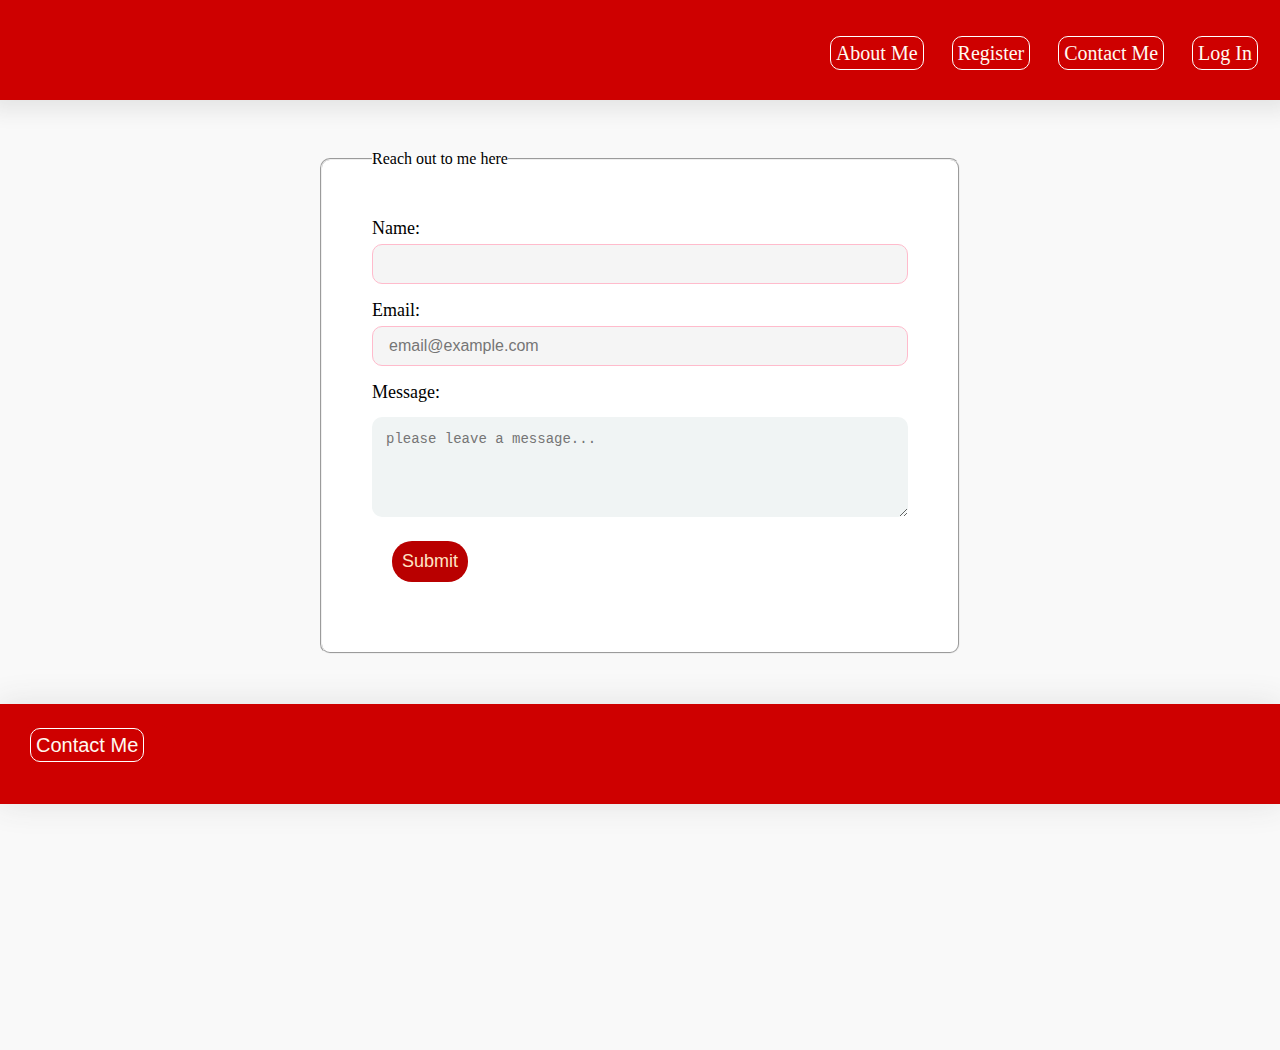
==== contact.html @ 8e9b0b58 "initial commit" ====
<!DOCTYPE html>
<html>
<html lang="en">

<head>
  <meta charset="UTF-8" />
  <meta http-equiv="X-UA-Compatible" content="IE=edge" />
  <meta name="viewport" content="width=device-width, initial-scale=1.0" />
  <title>Golden Sites</title>
  <link href="style.css" rel="stylesheet" type="text/css" />
</head>

<body>
  <main>
    <header>
      <nav>
        <ul class="ulist">
          <li class="link">
            <a href="./index.html" target="_self" class="linked">About Me</a>
          </li>
          <li class="link">
            <a href="./register.html" target="_self" class="linked">Register</a>
          </li>
          <li class="link">
            <a href="./contact.html" target="_self" class="linked">Contact Me</a>
          </li>
          <li class="link">
            <a href="./login.html" target="_self" class="linked">Log In</a>
          </li>
        </ul>
      </nav>
    </header>

    <main>
      <form action="#">
        <fieldset>
          <legend>Reach out to me here</legend>

          <label for="name">Name:</label>
          <input type="text" id="name" required /> <br />

          <label for="email">Email:</label>
          <input type="text" id="email" placeholder="email@example.com" required />
          <br />

          <label>Message:</label>
          <textarea class="message" placeholder="please leave a message..."></textarea>
          <br />

          <button class="submit">Submit</button>
        </fieldset>
      </form>


      <footer>
        <section>
          <button class="contact">
            <a href="./contact.html" target="_self" class="linked">Contact Me</a>
          </button>
        </section>
      </footer>
    </main>
</body>

</html>

</html>
---- style.css ----
* {
  box-sizing: border-box;
  margin: 0;
  padding: 0;
}

body {
  width: 100%;
  background-color: #f9f9f9;
  font-family: Cambria, Cochin, Georgia, Times, 'Times New Roman', serif 'Segoe UI', Tahoma, Geneva, Verdana, sans-serif, ;
}

main {
  width: 100%;
  height: 100vh;
  margin: 20px auto;
}

nav {
  background-color: #ce0000;
  width: 100%;
  height: 100px;
  box-shadow: 0px 0px 20px 10px #e4e4e4;
  display: flex;
  justify-content: end;
  align-items:baseline;
  margin: -20px 0 0;
}


.ulist {
  margin-top: 40px;
}

.link {
  text-decoration: none;
}

.linked {
  text-decoration: none;
  font-size: 20px;
  color: #fff9f0;
  background-color: #ce0000;
  border-radius: 10px;
  border: 1px solid white;
  padding: 5px;
  margin-right: 1em;
  
  /*box-shadow: 0px 0px 30px 2px #e4e4e4;*/
}
.linked:hover {
  color: #fff;
  background-color: #7d0000;
}
#home {
  text-decoration: none;
  font-size: 20px;
  color: #fff9f0;
  background-color: #ce0000;
  border-radius: 10px;
  border: 1px solid white;
  padding: 5px;
  margin-right: 1em;
}
#home:hover {
  color: #fff;
  background-color: #7d0000;
}


/*.linked:visited {
    color: white;
    background-color: rgb(97, 180, 58);
  }
  .linked:active {
    color: rgb(85, 223, 21);
    background-color: rgb(248, 228, 203);
  }*/

.article {
  margin: 50px auto;
  display: flex;
  justify-content: center;
  align-items: center;
  width: 100%;
  padding: 0 3em;
}
.article .h1 {
  font-size: 35px;
  font-weight: 700;
  padding-top: 2em;
}
.article p {
  font-size: 18px;
}
.article img {
  width: 200px;
  padding: 10px;
  border-radius: 100px;
  position: relative;
  float: right;
}

.section {
  width: 100%;
  margin: 50px auto;
  display: flex;
  justify-content: center;
  align-items: center;

}

section #hobbie {
  background-color: #f5f5f5;
  border: 2px dotted #770000;
  border-radius: 0px 40px;
  font-size: 16px;
  width: 200px;
  height: 200px;
  margin-right: 2em;
  padding: 1em 0 0 2em;
  line-height: 1.5em;
  overflow: auto;
}

section #priority {
  background-color: #f5f5f5;
  border: 2px dotted #770000;
  border-radius: 50px 0px;
  width: 200px;
  height: 200px;
  font-size: 16px;
  margin-right: 2em;
  padding: 1em 0 0 2em;
  line-height: 1.5em;
  overflow: auto;
}

section #skill {
  background-color: #f5f5f5;
  border: 2px dotted #770000;
  border-radius: 0px 30px;
  width: 200px;
  height: 200px;
  font-size: 16px;
  padding: 1em 0 0 2em;
  line-height: 1.5em;
  overflow: auto;
}



.contact {
  margin: 20px;
  padding: 10px;
  background-color: #ce0000;
  border: none;
  float: left;
  border-radius: 20px;
}

.message {
  width: 100%;
  height: 100px;
  background-color: #f0f4f4;
  border-radius: 10px;
  border: none;
  padding: 1em;
  margin-top: 1em;
  font-size: 14px;
}

fieldset {
  width: 50%;
  padding: 50px;
  margin: 50px auto;
  background-color: white;
  border-radius: 10px;
}

input {
  width: 100%;
  height: 40px;
  background-color: #f5f5f5;
  border: 1px solid rgb(128, 9, 9);
  font-size: 16px;
  border-radius: 10px;
  margin: 5px 0 1em 0;
  padding: 1em;
  border-color: #fbc;
}

label {
  padding-bottom: 10px;
  font-size: 18px;
  margin: 1em 0 1em 0;
}

select {
  margin: 10px;
}

textarea {
  width: 100%;
  height: 70px;
}

.submit {
  padding: 10px;
  margin: 20px;
  border: none;
  border-radius: 20px;
  color: bisque;
  background-color: #b90000;
  font-size: large;
}

.submit:hover {
  color: #ffffff;
  background-color: #7d0000;
  border: 0px;
}

.ulist {
  text-align: left;
  margin-top: 40px;

}

.link {
  text-decoration: none;
  display: inline-block;
  padding: 2px;
}

footer {
  background-color: #ce0000;
  height: 100px;
  width: 100%;
  margin-top: 2em;
  box-shadow: 0px 0px 30px 2px #e4e4e4;
}
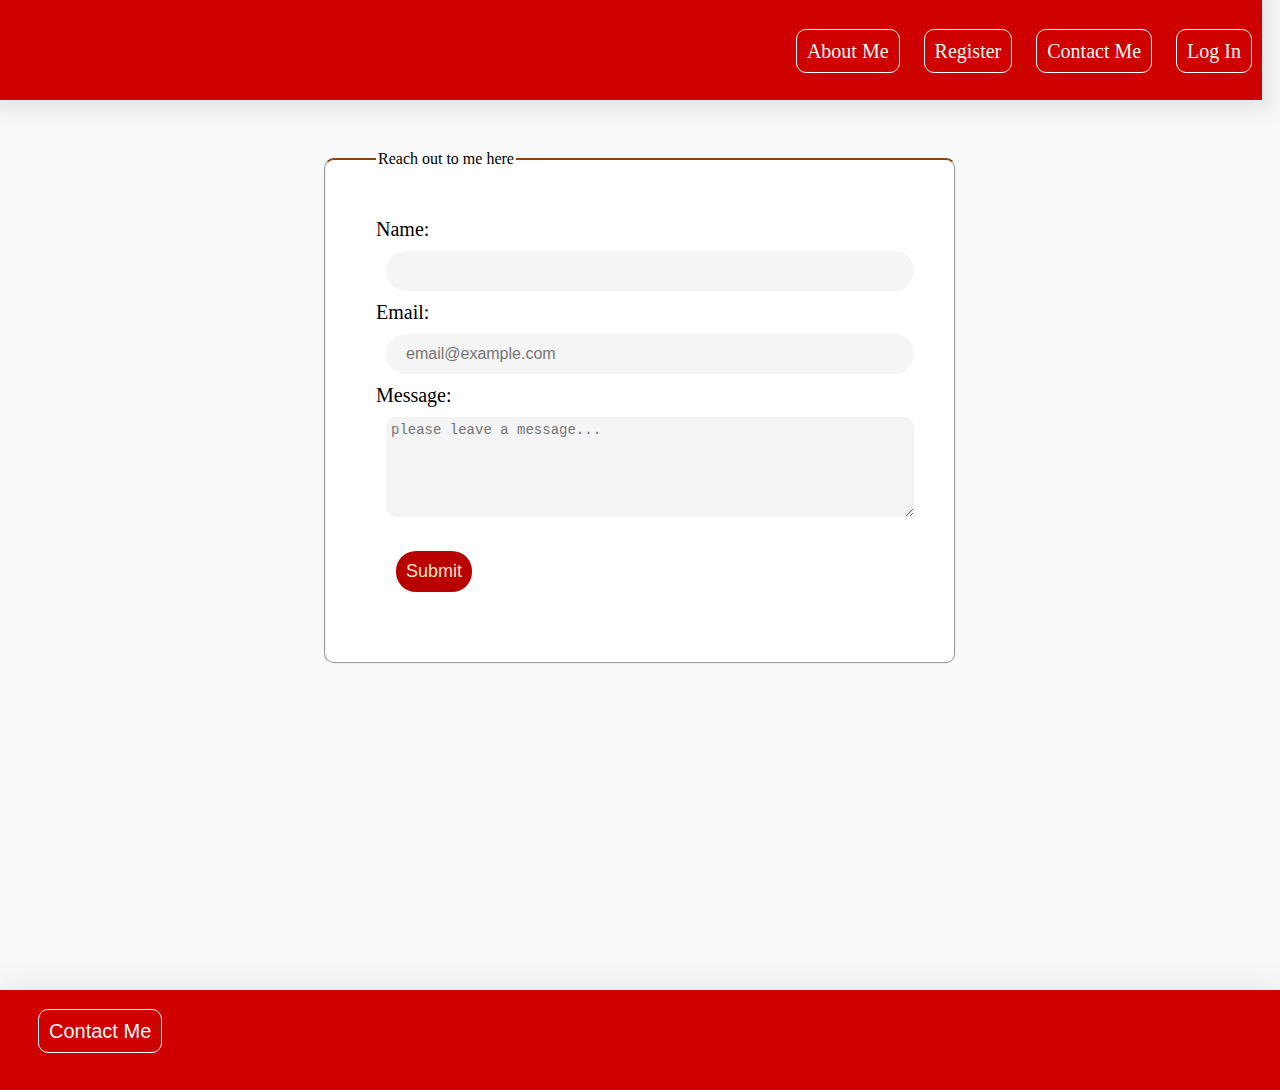
==== commit a4f82762: "modified the stylesheet" ====
--- a/contact.html
+++ b/contact.html
@@ -1,17 +1,14 @@
 <!DOCTYPE html>
-<html>
 <html lang="en">
+  <head>
+    <meta charset="UTF-8" />
+    <meta http-equiv="X-UA-Compatible" content="IE=edge" />
+    <meta name="viewport" content="width=device-width, initial-scale=1.0" />
+    <title>Golden Sites</title>
+    <link href="style.css" rel="stylesheet" type="text/css" />
+  </head>
 
-<head>
-  <meta charset="UTF-8" />
-  <meta http-equiv="X-UA-Compatible" content="IE=edge" />
-  <meta name="viewport" content="width=device-width, initial-scale=1.0" />
-  <title>Golden Sites</title>
-  <link href="style.css" rel="stylesheet" type="text/css" />
-</head>
-
-<body>
-  <main>
+  <body>
     <header>
       <nav>
         <ul class="ulist">
@@ -22,7 +19,9 @@
             <a href="./register.html" target="_self" class="linked">Register</a>
           </li>
           <li class="link">
-            <a href="./contact.html" target="_self" class="linked">Contact Me</a>
+            <a href="./contact.html" target="_self" class="linked"
+              >Contact Me</a
+            >
           </li>
           <li class="link">
             <a href="./login.html" target="_self" class="linked">Log In</a>
@@ -40,28 +39,32 @@
           <input type="text" id="name" required /> <br />
 
           <label for="email">Email:</label>
-          <input type="text" id="email" placeholder="email@example.com" required />
+          <input
+            type="text"
+            id="email"
+            placeholder="email@example.com"
+            required
+          />
           <br />
 
           <label>Message:</label>
-          <textarea class="message" placeholder="please leave a message..."></textarea>
+          <textarea
+            class="message"
+            placeholder="please leave a message..."
+          ></textarea>
           <br />
 
           <button class="submit">Submit</button>
         </fieldset>
       </form>
+    </main>
 
-
-      <footer>
-        <section>
-          <button class="contact">
-            <a href="./contact.html" target="_self" class="linked">Contact Me</a>
-          </button>
-        </section>
-      </footer>
-    </main>
-</body>
-
+    <footer>
+      <section>
+        <button class="contact">
+          <a href="./contact.html" target="_self" class="linked">Contact Me</a>
+        </button>
+      </section>
+    </footer>
+  </body>
 </html>
-
-</html>--- a/style.css
+++ b/style.css
@@ -1,242 +1,269 @@
 * {
   box-sizing: border-box;
-  margin: 0;
-  padding: 0;
 }
-
 body {
-  width: 100%;
   background-color: #f9f9f9;
-  font-family: Cambria, Cochin, Georgia, Times, 'Times New Roman', serif 'Segoe UI', Tahoma, Geneva, Verdana, sans-serif, ;
+  font-family: Cambria, Cochin, Georgia, Times, "Times New Roman",
+    serif "Segoe UI", Tahoma, Geneva, Verdana, sans-serif;
 }
-
-main {
-  width: 100%;
-  height: 100vh;
-  margin: 20px auto;
-}
-
-nav {
-  background-color: #ce0000;
-  width: 100%;
-  height: 100px;
-  box-shadow: 0px 0px 20px 10px #e4e4e4;
-  display: flex;
-  justify-content: end;
-  align-items:baseline;
-  margin: -20px 0 0;
-}
-
-
-.ulist {
-  margin-top: 40px;
-}
-
-.link {
-  text-decoration: none;
-}
-
-.linked {
-  text-decoration: none;
-  font-size: 20px;
-  color: #fff9f0;
-  background-color: #ce0000;
-  border-radius: 10px;
-  border: 1px solid white;
-  padding: 5px;
-  margin-right: 1em;
-  
-  /*box-shadow: 0px 0px 30px 2px #e4e4e4;*/
-}
-.linked:hover {
-  color: #fff;
-  background-color: #7d0000;
-}
-#home {
-  text-decoration: none;
-  font-size: 20px;
-  color: #fff9f0;
-  background-color: #ce0000;
-  border-radius: 10px;
-  border: 1px solid white;
-  padding: 5px;
-  margin-right: 1em;
-}
-#home:hover {
-  color: #fff;
-  background-color: #7d0000;
-}
-
-
-/*.linked:visited {
-    color: white;
-    background-color: rgb(97, 180, 58);
-  }
-  .linked:active {
-    color: rgb(85, 223, 21);
-    background-color: rgb(248, 228, 203);
-  }*/
-
-.article {
-  margin: 50px auto;
-  display: flex;
-  justify-content: center;
-  align-items: center;
-  width: 100%;
-  padding: 0 3em;
-}
-.article .h1 {
-  font-size: 35px;
-  font-weight: 700;
-  padding-top: 2em;
-}
-.article p {
-  font-size: 18px;
-}
-.article img {
-  width: 200px;
-  padding: 10px;
-  border-radius: 100px;
-  position: relative;
-  float: right;
-}
-
-.section {
-  width: 100%;
-  margin: 50px auto;
-  display: flex;
-  justify-content: center;
-  align-items: center;
-
-}
-
-section #hobbie {
-  background-color: #f5f5f5;
-  border: 2px dotted #770000;
-  border-radius: 0px 40px;
-  font-size: 16px;
-  width: 200px;
-  height: 200px;
-  margin-right: 2em;
-  padding: 1em 0 0 2em;
-  line-height: 1.5em;
-  overflow: auto;
-}
-
-section #priority {
-  background-color: #f5f5f5;
-  border: 2px dotted #770000;
-  border-radius: 50px 0px;
-  width: 200px;
-  height: 200px;
-  font-size: 16px;
-  margin-right: 2em;
-  padding: 1em 0 0 2em;
-  line-height: 1.5em;
-  overflow: auto;
-}
-
-section #skill {
-  background-color: #f5f5f5;
-  border: 2px dotted #770000;
-  border-radius: 0px 30px;
-  width: 200px;
-  height: 200px;
-  font-size: 16px;
-  padding: 1em 0 0 2em;
-  line-height: 1.5em;
-  overflow: auto;
-}
-
-
-
-.contact {
-  margin: 20px;
-  padding: 10px;
-  background-color: #ce0000;
-  border: none;
-  float: left;
-  border-radius: 20px;
-}
-
-.message {
-  width: 100%;
-  height: 100px;
-  background-color: #f0f4f4;
-  border-radius: 10px;
-  border: none;
-  padding: 1em;
-  margin-top: 1em;
-  font-size: 14px;
-}
-
-fieldset {
-  width: 50%;
-  padding: 50px;
-  margin: 50px auto;
-  background-color: white;
-  border-radius: 10px;
-}
-
-input {
-  width: 100%;
-  height: 40px;
-  background-color: #f5f5f5;
-  border: 1px solid rgb(128, 9, 9);
-  font-size: 16px;
-  border-radius: 10px;
-  margin: 5px 0 1em 0;
-  padding: 1em;
-  border-color: #fbc;
-}
-
-label {
-  padding-bottom: 10px;
-  font-size: 18px;
-  margin: 1em 0 1em 0;
-}
-
-select {
-  margin: 10px;
-}
-
-textarea {
-  width: 100%;
-  height: 70px;
-}
-
-.submit {
-  padding: 10px;
-  margin: 20px;
-  border: none;
-  border-radius: 20px;
-  color: bisque;
-  background-color: #b90000;
-  font-size: large;
-}
-
-.submit:hover {
-  color: #ffffff;
-  background-color: #7d0000;
-  border: 0px;
-}
-
-.ulist {
-  text-align: left;
-  margin-top: 40px;
-
-}
-
-.link {
-  text-decoration: none;
-  display: inline-block;
-  padding: 2px;
-}
-
-footer {
-  background-color: #ce0000;
-  height: 100px;
-  width: 100%;
-  margin-top: 2em;
-  box-shadow: 0px 0px 30px 2px #e4e4e4;
+ nav {
+    background-color: #ce0000;
+    width :100%;
+    height: 100px;
+    margin-top: -8px;
+    margin-left: -10px;
+    margin-right: -10px;
+    display: inline-block;
+    box-shadow: 0px 0px 20px 10px #e4e4e4;
+  }
+  h1 {
+    font-size: 35px;
+  }
+  .ulist {
+    text-align: right;
+    margin-top: 40px;
+  }
+  .link {
+    text-decoration: none;
+    display: inline-block; 
+    
+  }
+  .linked {
+    text-decoration: none;
+    font-size: 20px;
+    color: #fff9f0;
+    background-color: #ce0000;
+    border-radius: 10px;
+    border:1px solid white;
+    padding: 10px;
+    margin: auto 10px;
+    /*box-shadow: 0px 0px 30px 2px #e4e4e4;*/
+  }
+  .linked:hover {
+    color: #fff;
+    background-color: #7d0000;
+  }
+  main {
+    width: 100%;
+    margin: auto;
+    display: grid;
+    height: 100vh;
+  }
+  .article {
+    margin: auto;
+  }
+  .section {
+    margin: 30px auto;
+    display: flex;
+  }
+  img {
+    padding: 10px;
+    border-radius: 100px;
+    position: relative;
+    float: right;
+  }
+  .p {
+    position: relative;
+    text-align: justify;
+    font-size: 18px;
+  }
+  #hobbie {
+    background-color: #f5f5f5;
+    border: 2px dotted #770000;
+    border-radius: 0px 40px;
+    padding: 10px;
+    margin: 10px;
+    font-size: 16px;
+  }
+  #priority {
+    background-color: #f5f5f5;
+    border: 2px dotted #770000;
+    border-radius: 50px 0px;
+    padding: 10px;
+    margin: 10px;
+    font-size: 16px;
+  }
+  #skill {
+    background-color: #f5f5f5;
+    border: 2px dotted #770000;
+    border-radius: 0px 30px;
+    padding: 10px;
+    margin: 10px;
+    font-size: 16px;
+  }
+
+  footer {
+    background-color: #ce0000;
+    height: 100px;
+    margin: -10px;
+    text-align: center;
+    box-shadow: 0px 0px 30px 2px #e4e4e4;
+  }
+  .contact {
+    margin: 20px;
+    padding: 10px;
+    background-color: #ce0000;
+    border: none;
+    float: left;
+    border-radius: 20px;
+  }
+  .message {
+    width: 100%;
+    height: 100px;
+    background-color: #f4f4f4;
+    border-radius: 10px;
+    border: none;
+    padding: 5px;
+    margin: 10px;
+    font-size: 14px;
+  }
+
+  fieldset {
+    width: 50%;
+    padding: 50px;
+    margin: 50px auto;
+    border-top: 2px solid saddlebrown;
+    border-radius: 10px;
+    background-color: white;
+  }
+  input {
+    width: 100%;
+    height: 30px;
+    background-color: #f5f5f5;
+    border: 1px;
+    font-size: 16px;
+    border-radius: 20px;
+    padding: 20px;
+    margin: 10px;
+    border-color: #fbc;
+  }
+
+  label {
+    padding-bottom: 10px;
+    font-size: 20px;
+  }
+  select {
+    margin: 10px;
+  }
+  textarea {
+    width: 100%;
+    height: 70px;
+  }
+  .submit {
+    padding: 10px;
+    margin: 20px;
+    border: none;
+    border-radius: 20px;
+    color: bisque;
+    background-color: #b90000;
+    font-size: large;
+  }
+  .submit:hover {
+    color: #ffffff;
+    background-color: #7d0000;
+    border: 0px;
+  }
+
+  @media screen and (max-width: 600px){
+    nav {
+    background-color: #ce0000;
+    width : 100%;
+    height: 100px;
+    margin-top: -8px;
+    margin-left: -10px;
+    margin-right: -10px;
+    box-shadow: 0px 0px 20px 2px #e4e4e4;
+  }
+    .linked {
+    text-decoration: none;
+    font-size: 16px;
+    color: #fff9f0;
+    background-color: #ce0000;
+    border-radius: 10px;
+    border: 1px solid white;
+    padding: 10px 4px;
+    /*box-shadow: 0px 0px 30px 2px #e4e4e4;*/
+  }
+    
+  .ulist {
+    text-align: left;
+    margin-top: 40px;
+    
+  }
+    .link {
+    text-decoration: none;
+    display: inline-block;
+  }
+    main {
+    width: 100%;
+    margin: auto;
+    display: block;
+  }
+  .article {
+    margin: auto;
+  }
+  .section {
+    display: block;
+    
+  }
+  img {
+    padding: 10px;
+    border-radius: 100px;
+    position: relative;
+    float: right;
+  }
+    .p {
+    position: relative;
+    text-align: justify;
+    font-size: 16px;
+  }
+    #hobbie {
+    background-color: #f5f5f5;
+    border: 2px dotted #770000;
+    border-radius: 0px 40px;
+    padding: 5px;
+    margin: 10px;
+    font-size: 16px;
+  }
+  #priority {
+    background-color: #f5f5f5;
+    border: 2px dotted #770000;
+    border-radius: 50px 0px;
+    padding: 5px;
+    margin: 10px;
+    font-size: 16px;
+  }
+  #skill {
+    background-color: #f5f5f5;
+    border: 2px dotted #770000;
+    border-radius: 0px 30px;
+    padding: 5px;
+    margin: 10px;
+    font-size: 16px;
+  }
+    fieldset {
+    width: 50%;
+    padding: 30px;
+    margin: 50px auto;
+
+  }
+    input {
+    width: 100%;
+    height: 30px;
+    background-color: #f5f5f5;
+    border: 1px;
+    font-size: 16px;
+    border-radius: 20px;
+    padding: 10px;
+    margin: 10px;
+    border-color: #fbc;
+  }
+    .submit {
+    padding: 5px;
+    margin: 20px;
+    border-radius: 20px;
+    color: bisque;
+    background-color: #b90000;
+    font-size: large;
+  }
 }